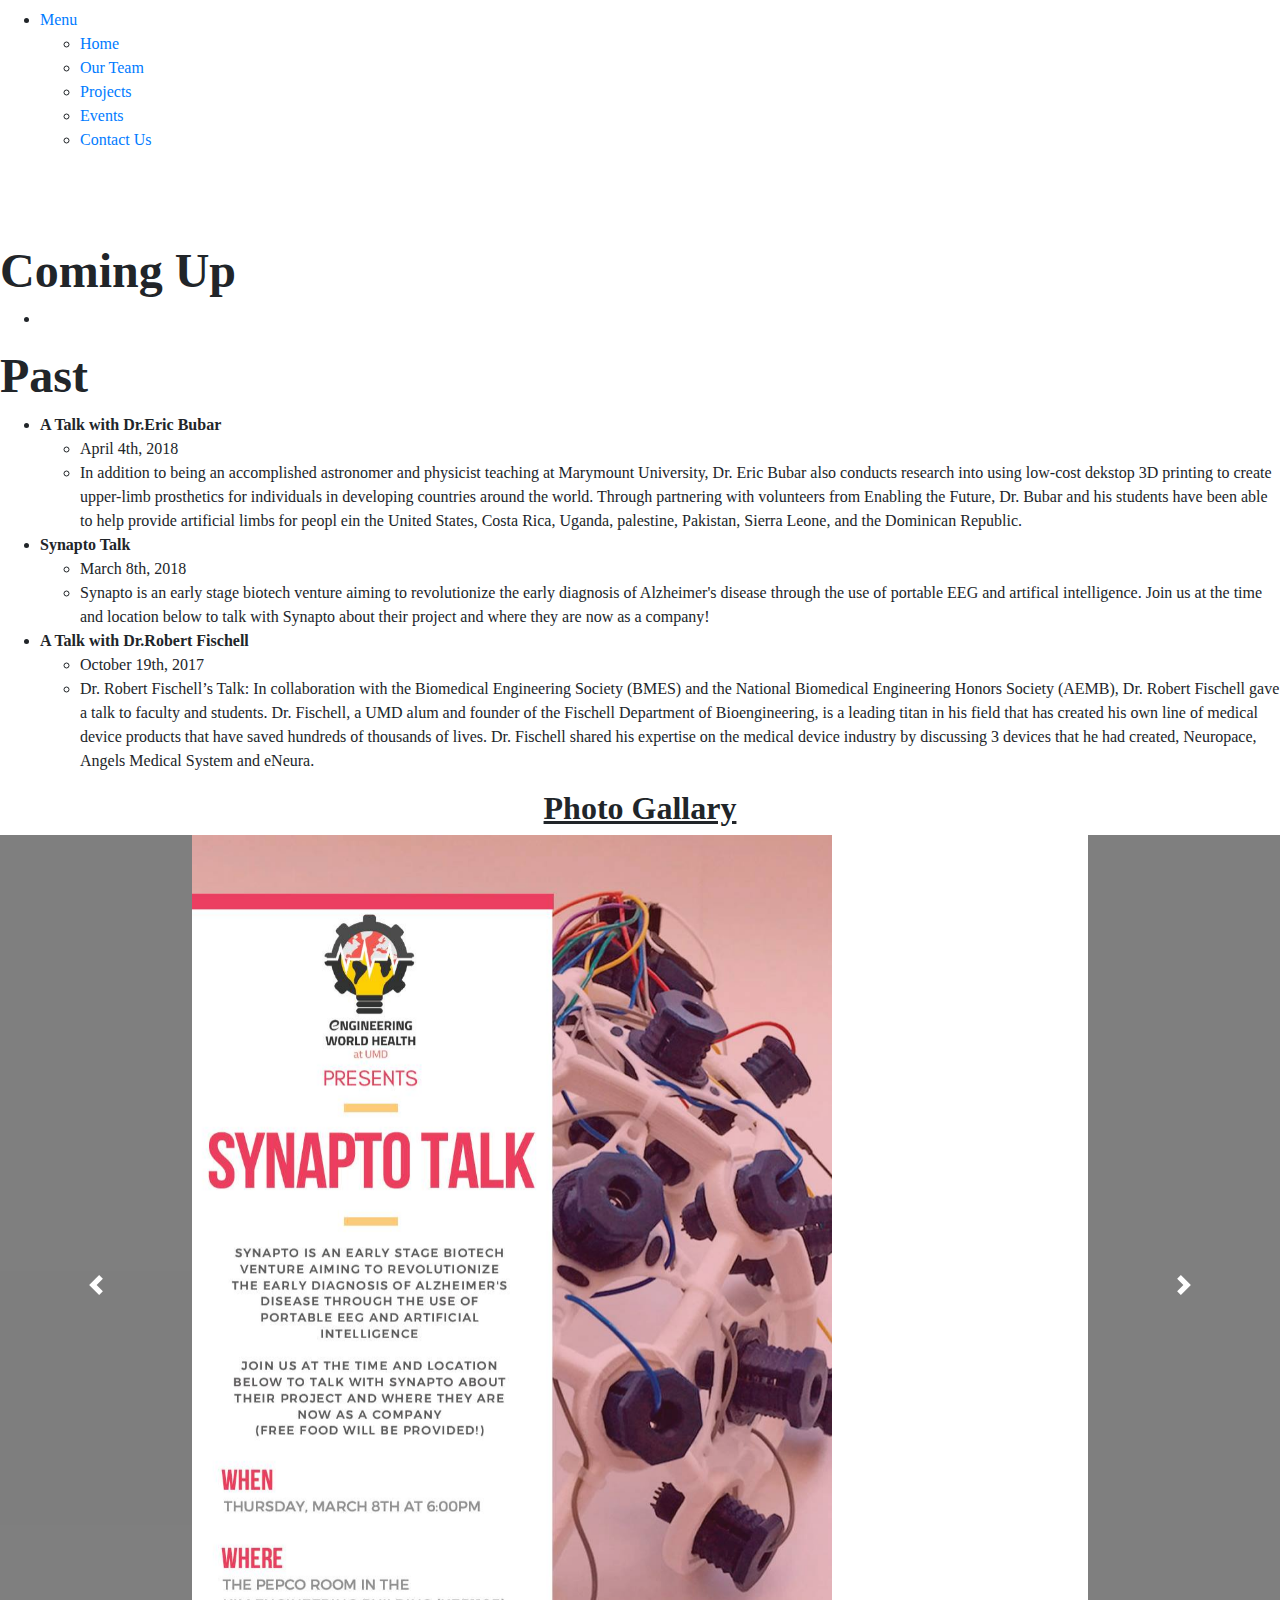
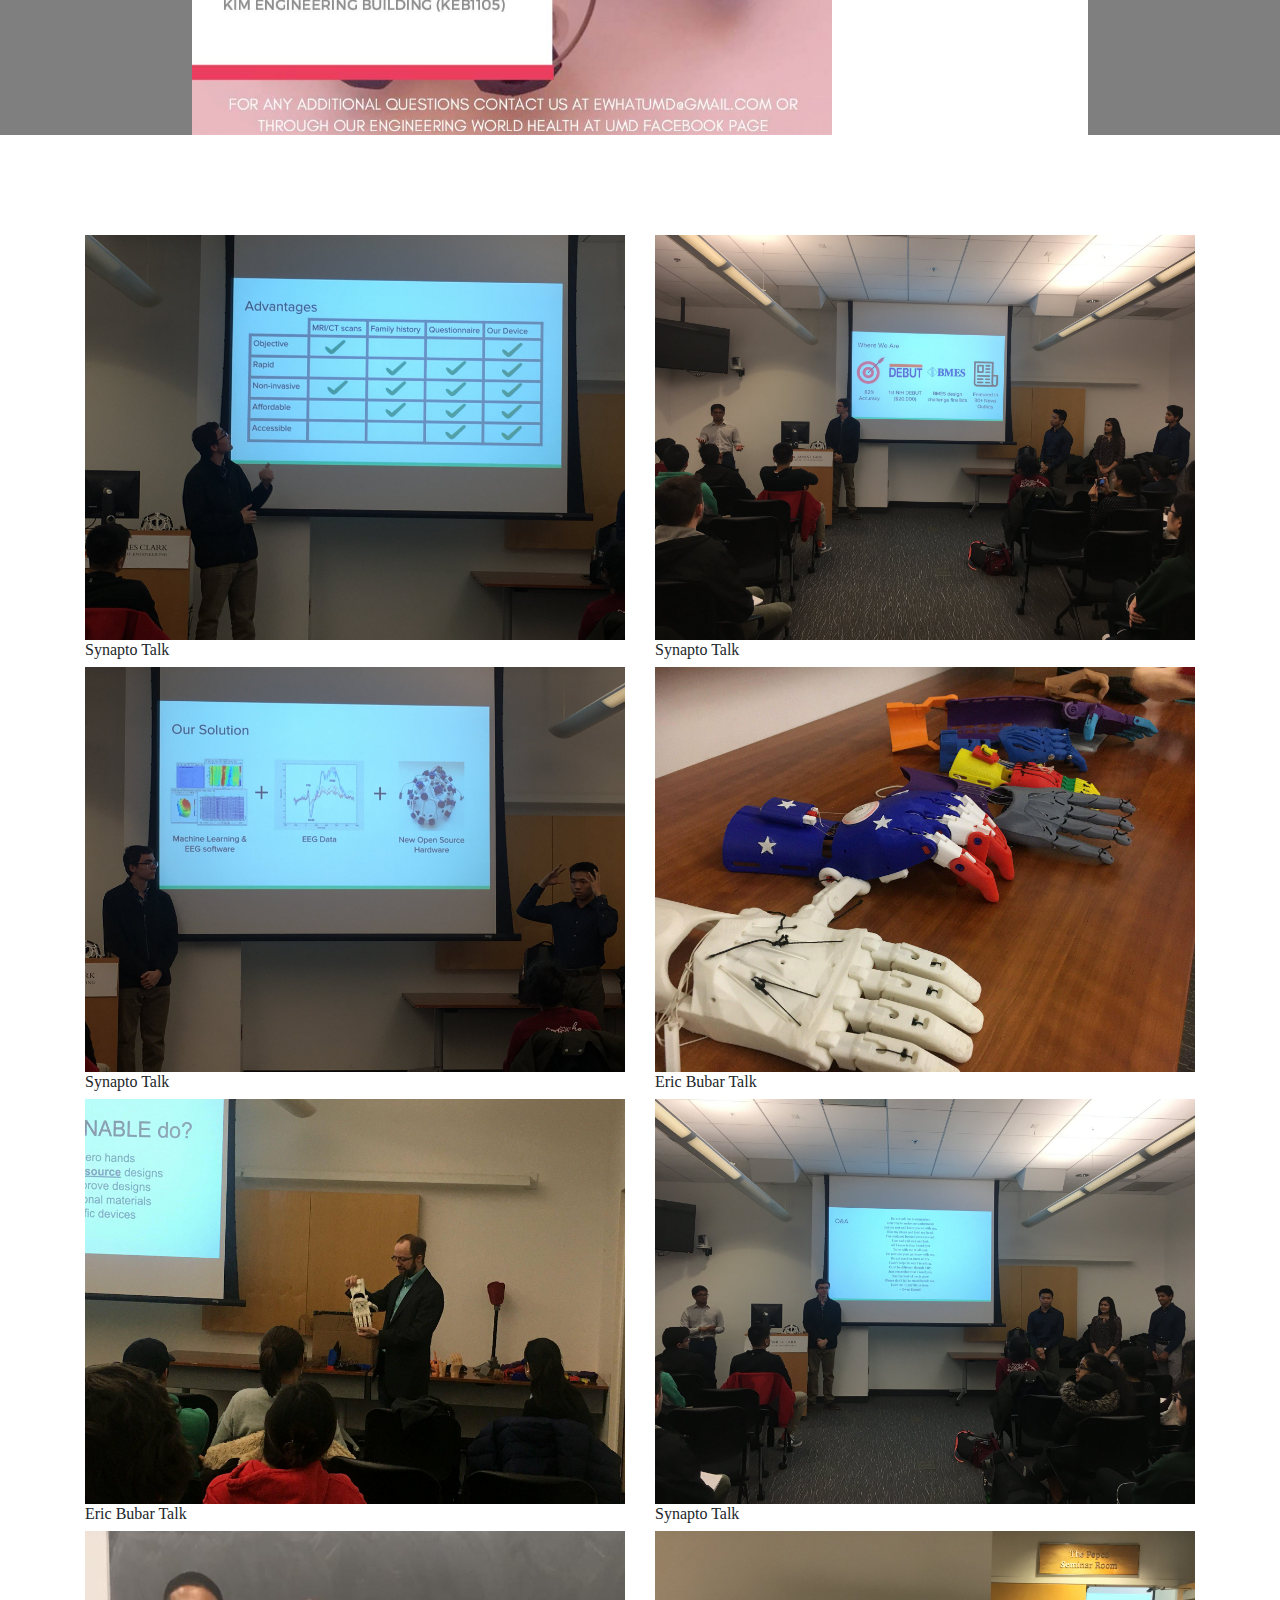
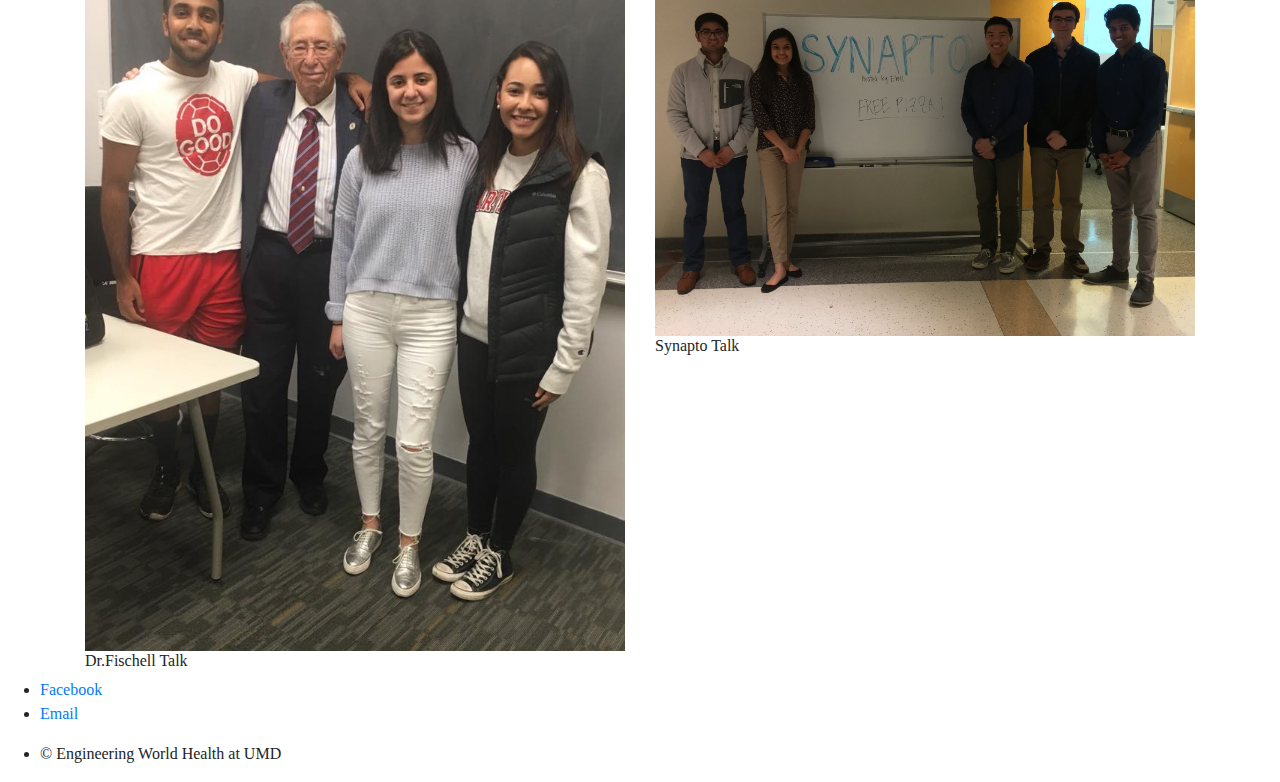
==== Events.html @ 759ffd1b "Update" ====
<!DOCTYPE HTML>
<!--
	Spectral by HTML5 UP
	html5up.net | @ajlkn
	Free for personal and commercial use under the CCA 3.0 license (html5up.net/license)
-->
<html>
	<head>
		<title>UMD: Engineering World Health</title>
		<meta charset="utf-8" />
		<meta name="viewport" content="width=device-width, initial-scale=1" />
		<!--[if lte IE 8]><script src="assets/js/ie/html5shiv.js"></script><![endif]-->
		<link rel="stylesheet" href="assets/css/main.css" />
		<!--[if lte IE 8]><link rel="stylesheet" href="assets/css/ie8.css" /><![endif]-->
		<!--[if lte IE 9]><link rel="stylesheet" href="assets/css/ie9.css" /><![endif]-->
		<link rel="stylesheet" href="https://maxcdn.bootstrapcdn.com/bootstrap/4.0.0-beta.3/css/bootstrap.min.css" integrity="sha384-Zug+QiDoJOrZ5t4lssLdxGhVrurbmBWopoEl+M6BdEfwnCJZtKxi1KgxUyJq13dy" crossorigin="anonymous">
		<link rel="stylesheet" href="https://maxcdn.bootstrapcdn.com/bootstrap/4.0.0/css/bootstrap.min.css" integrity="sha384-Gn5384xqQ1aoWXA+058RXPxPg6fy4IWvTNh0E263XmFcJlSAwiGgFAW/dAiS6JXm" crossorigin="anonymous">
		<link rel="stylesheet" href="styles.css">
		<style>
            .team-img{
                width: ;
                
            }
            
            .slider a {
                background-color: black;
            }
            .carousel-item {
                margin-left: 15%
            }
            .row1 {
                display: flex;
            }
            .row1 div {
                padding: 200px;
            }
            .box1 {
                background-image: url('Hands.jpg');
                background-size: cover;
                
            }
            .box2 {
                background-image: url('Eric%20Bubar.jpg');
                background-size: cover;
                flex: 0;
                
            }
            .box3 {
                background-image: url('Synapto%20Post.jpg');
                background-size: cover;
                flex-grow: 2;
            }
            .row2 {
                display: flex;
            }
            .row2 div {
                padding: 150px;
                padding-bottom: 300px
            }
            .box4 {
                background-image: url('Even%20more%20synapto.jpg');
                flex: 1;
                background-size: cover;
                
            }
            .box5 {
                background-image: url('group%20(2).jpg');
                background-size: cover;
                flex: 2;
                
            }
            .row3 {
                display: flex;
            }
            .row3 div {
                padding: 150px;
                padding-bottom: 200px;
            }
            .box6 {
                background-image: url('Professor%20(2).jpg');
                background-size: cover;
            }
            .box7 {
                background-image: url('Synapto%20Presentation.jpg');
                background-size: cover;
                flex: 1;
            }
            .box8 {
                background-image: url('More%20synapto.jpg');
                background-size: cover;
                flex-grow: 2;
            }
            
        </style>
	</head>
	<body>

		<!-- Page Wrapper -->
			<div id="page-wrapper">

				<!-- Header -->
						<header id="header">
						<h1><a href="index.html"></a></h1>
						<nav id="nav">
							<ul>
								<li class="special">
									<a href="#menu" class="menuToggle"><span>Menu</span></a>
									<div id="menu">
										<ul>
											<li><a href="index.html">Home</a></li>
											<li><a href="OurTeam.html">Our Team</a></li>
					 						<li><a href="Projects.html">Projects</a></li>
											<li><a href="Events.html">Events</a></li>
											<li><a href="ContactUs.html">Contact Us</a></li>
										</ul>
									</div>
								</li>
							</ul>
						</nav>
					</header>

				<!-- Main -->
					<article id="main">
						<header>
                            <h2 style="color:white"><font size="+8.0"><b>Events</b></font></h2>
							<p></p>
						</header>
						<section class="wrapper style5">
							<div class="inner">
                                <h3><b><font size="+4.0">Coming Up</font></b></h3>
								    <ul>
                                        <li>   
                                            
                                        </li>
                                    </ul>
                                
				                <h4><b><font size="+4.0">Past</font></b></h4>
								    <ul> 
                                    <li><b>A Talk with Dr.Eric Bubar</b>
                                        <ul>
                                        <li>
                                        April 4th, 2018    
                                         </li>
                                        <li>
								           In addition to being an accomplished astronomer and physicist teaching at Marymount University, Dr. Eric Bubar also conducts research into using low-cost dekstop 3D printing to create upper-limb prosthetics for individuals in developing countries around the world. Through partnering with volunteers from Enabling the Future, Dr. Bubar and his students have been able to help provide artificial limbs for peopl  ein the United States, Costa Rica, Uganda, palestine, Pakistan, Sierra Leone, and the Dominican Republic.   
								        </li>
                                        </ul>
                                   </li>
                                   <li><b>Synapto Talk</b>
                                    <ul>
                                        <li>
                                        March 8th, 2018   
                                        </li>
                                        <li>       
                                         Synapto is an early stage biotech venture aiming to revolutionize the early diagnosis of Alzheimer's disease through the use of portable EEG and artifical intelligence. 
								          
								          Join us at the time and location below to talk with Synapto about their project and where they are now as a company!
                                         </li>
                                            </ul> 
                                           </li>  
                                        
                                   <li><b>A Talk with Dr.Robert Fischell</b>
                                     <ul>
                                        <li>
                                        October 19th, 2017   
                                        </li>
                                        <li>
								         Dr. Robert Fischell’s Talk: In collaboration with the Biomedical Engineering Society (BMES) and the 
									  
									      National Biomedical Engineering Honors Society (AEMB), Dr. Robert Fischell gave a 
									      talk to faculty and students. Dr. Fischell, a UMD alum and founder of the Fischell 
									      Department of Bioengineering, is a leading titan in his field that has created his 
									      own line of medical device products that have saved hundreds of thousands of lives. 
									      Dr. Fischell shared his expertise on the medical device industry by discussing 3 
									      devices that he had created, Neuropace, Angels Medical System and eNeura. 
								        </li>
                                        </ul>
                                    </li>    
                                </ul>
							</div>
							
						</section>
						
						
				<section class="slider">
                        <h4 style="text-align:center;"><b><font size="+3"><u>Photo Gallary</u></font></b></h4>
						    <div id="carouselExampleControls" class="carousel slide" data-ride="carousel">
                              <div class="carousel-inner">
                                <div class="carousel-item active">
                                  <img class="d-block w-50" src="Synapto%20Talk%20Poster.jpg" alt="First slide">
                                </div>
                                <div class="carousel-item">
                                  <img class="d-block w-50" src="bubar%20talk.png" alt="Second slide">
                                </div>
                                <div class="carousel-item">
                                  <img class="d-block w-50" src="fishel%20talk.png" alt="Third slide">
                                </div>
                              </div>
                              <a class="carousel-control-prev" href="#carouselExampleControls" role="button" data-slide="prev">
                                <span class="carousel-control-prev-icon" aria-hidden="true"></span>
                                <span class="sr-only">Previous</span>
                              </a>
                              <a class="carousel-control-next" href="#carouselExampleControls" role="button" data-slide="next">
                                <span class="carousel-control-next-icon" aria-hidden="true"></span>
                                <span class="sr-only">Next</span>
                              </a>
                            </div>
						</section>
		
						<div clasv class="container">
						    <div class="row">
						      <div class="col-lg-6">
                            <div class="team-member">
                                <div class="team-img">
                                    <img src="Powerpoint%20synapto.jpg" width="100%" alt="team member" class="img-responsive">
                                </div>
                                <div class="team-hover">
                                    <div class="desk">
                                        <h6>Synapto Talk</h6>
                                    </div>

                                </div>
                            </div>
                            
                                <div class="team-member">
                                <div class="team-img">
                                    <img src="More%20synapto.jpg" width="100%" alt="team member" class="img-responsive">
                                </div>
                                <div class="team-hover">
                                    <div class="desk">
                                        <h6>Synapto Talk</h6>
                                    </div>

                                </div>
                            </div>
                        </div> 
                        
                         <div class="col-lg-6">
                            <div class="team-member">
                                <div class="team-img">
                                    <img src="Even%20more%20synapto.jpg" width="100%" alt="team member" class="img-responsive">
                                </div>
                                <div class="team-hover">
                                    <div class="desk">
                                        <h6>Synapto Talk</h6>
                                    </div>

                                </div>
                            </div>
                            
                                <div class="team-member">
                                <div class="team-img">
                                    <img src="Hands.jpg" width="100%" alt="team member" class="img-responsive">
                                </div>
                                <div class="team-hover">
                                    <div class="desk">
                                        <h6>Eric Bubar Talk</h6>
                                    </div>
                                </div>
                            </div>
                        </div> 
                         <div class="col-lg-6">
                            <div class="team-member">
                                <div class="team-img">
                                    <img src="Eric%20Bubar.jpg" width="100%" alt="team member" class="img-responsive">
                                </div>
                                <div class="team-hover">
                                    <div class="desk">
                                        <h6>Eric Bubar Talk</h6>
                                    </div>

                                </div>
                            </div>
                            
                                <div class="team-member">
                                <div class="team-img">
                                    <img src="Professor%20Fischell%20Group%20Pic.jpg" width="100%" alt="team member" class="img-responsive">
                                </div>
                                <div class="team-hover">
                                    <div class="desk">
                                        <h6>Dr.Fischell Talk </h6>
                                    </div>

                                </div>
                            </div>
                        </div> 
                         <div class="col-lg-6">
                            <div class="team-member">
                                <div class="team-img">
                                    <img src="Synapto%20Presentation.jpg" width="100%" alt="team member" class="img-responsive">
                                </div>
                                <div class="team-hover">
                                    <div class="desk">
                                        <h6>Synapto Talk</h6>
                                    </div>
                                </div>
                            </div>
                            
                                <div class="team-member">
                                <div class="team-img">
                                    <img src="Synapto%20Post.jpg" width="100%" alt="team member" class="img-responsive">
                                </div>
                                <div class="team-hover">
                                    <div class="desk">
                                        <h6>Synapto Talk</h6>
                                    </div>

                                </div>
                            </div>
                        </div>                                                                               
				    </div> 		      
						</div>
						
						
					</article>
                    
                    
                <!-- jQuery first, then Popper.js, then Bootstrap JS -->
    <script src="https://code.jquery.com/jquery-3.2.1.slim.min.js" integrity="sha384-KJ3o2DKtIkvYIK3UENzmM7KCkRr/rE9/Qpg6aAZGJwFDMVNA/GpGFF93hXpG5KkN" crossorigin="anonymous"></script>
    <script src="https://cdnjs.cloudflare.com/ajax/libs/popper.js/1.12.9/umd/popper.min.js" integrity="sha384-ApNbgh9B+Y1QKtv3Rn7W3mgPxhU9K/ScQsAP7hUibX39j7fakFPskvXusvfa0b4Q" crossorigin="anonymous"></script>
    <script src="https://maxcdn.bootstrapcdn.com/bootstrap/4.0.0-beta.3/js/bootstrap.min.js" integrity="sha384-a5N7Y/aK3qNeh15eJKGWxsqtnX/wWdSZSKp+81YjTmS15nvnvxKHuzaWwXHDli+4" crossorigin="anonymous"></script>    
				<!-- Footer -->
					<footer id="footer">
						<ul class="icons">
						
							<li><a href="https://www.facebook.com/ewhumd/?ref=br_rs" class="icon fa-facebook"><span class="label">Facebook</span></a></li>
							<li><a href="mailto:ewhatumd@gmail.com" class="icon fa-envelope-o"><span class="label">Email</span></a></li>
						</ul>
						<ul class="copyright">
							<li>&copy; Engineering World Health at UMD</li>
						</ul>
					</footer>
			</div>

		<!-- Scripts -->
			<script src="assets/js/jquery.min.js"></script>
			<script src="assets/js/jquery.scrollex.min.js"></script>
			<script src="assets/js/jquery.scrolly.min.js"></script>
			<script src="assets/js/skel.min.js"></script>
			<script src="assets/js/util.js"></script>
			<!--[if lte IE 8]><script src="assets/js/ie/respond.min.js"></script><![endif]-->
			<script src="assets/js/main.js"></script>
			<script src="https://code.jquery.com/jquery-3.2.1.slim.min.js" integrity="sha384-KJ3o2DKtIkvYIK3UENzmM7KCkRr/rE9/Qpg6aAZGJwFDMVNA/GpGFF93hXpG5KkN" crossorigin="anonymous"></script>
    <script src="https://cdnjs.cloudflare.com/ajax/libs/popper.js/1.12.9/umd/popper.min.js" integrity="sha384-ApNbgh9B+Y1QKtv3Rn7W3mgPxhU9K/ScQsAP7hUibX39j7fakFPskvXusvfa0b4Q" crossorigin="anonymous"></script>
    <script src="https://maxcdn.bootstrapcdn.com/bootstrap/4.0.0/js/bootstrap.min.js" integrity="sha384-JZR6Spejh4U02d8jOt6vLEHfe/JQGiRRSQQxSfFWpi1MquVdAyjUar5+76PVCmYl" crossorigin="anonymous"></script>

	</body>
</html>
---- styles.css ----
body {
    margin: 0;
    padding: 0;
    font-family: "Times New Roman", Times, serif;
}


.container {
    width: 1280px;
    margin: 100px auto 0;
    display: flex;
    flex-direction: row;
    flex-wrap: wrap;
}
.container .box {
    position: relative;
    width: 350px;
    height: 400px;
    background:;
    margin: 10px;
    box-sizing: border-box;
    display: inline-block;
    overflow: hidden;
}
.container .box .imgBox {
    position: relative;
    overflow: hidden;
}
.container .box .imgBox img {
    width: 100%;
    transition: 2s;
    transform: scale(.8);
}
.container .box:hover .imgBox img {
    transform: scale(.8);
}
.container .box .details {
    position: absolute;
    top: 0;
    left: 0;
    bottom: 0;
    right: 0;
    background: #fff;
    transition: 1s;
    opacity: 1;
    filter: blur(0px);
    transform: scale(1.5s);
}

.container .box .details .content {
    position: absolute;
    top: 50%;
    transform: translateY(-50%);
    text-align: center;
    padding: 15px;
}
.container .box .details .content h2 {
    margin: 0;
    padding: 0;
    font-size: 20px;
}
.container .box .details .content p {
    margin: 10px 0 0;
    padding: 0;
    font-size: 14px;
}
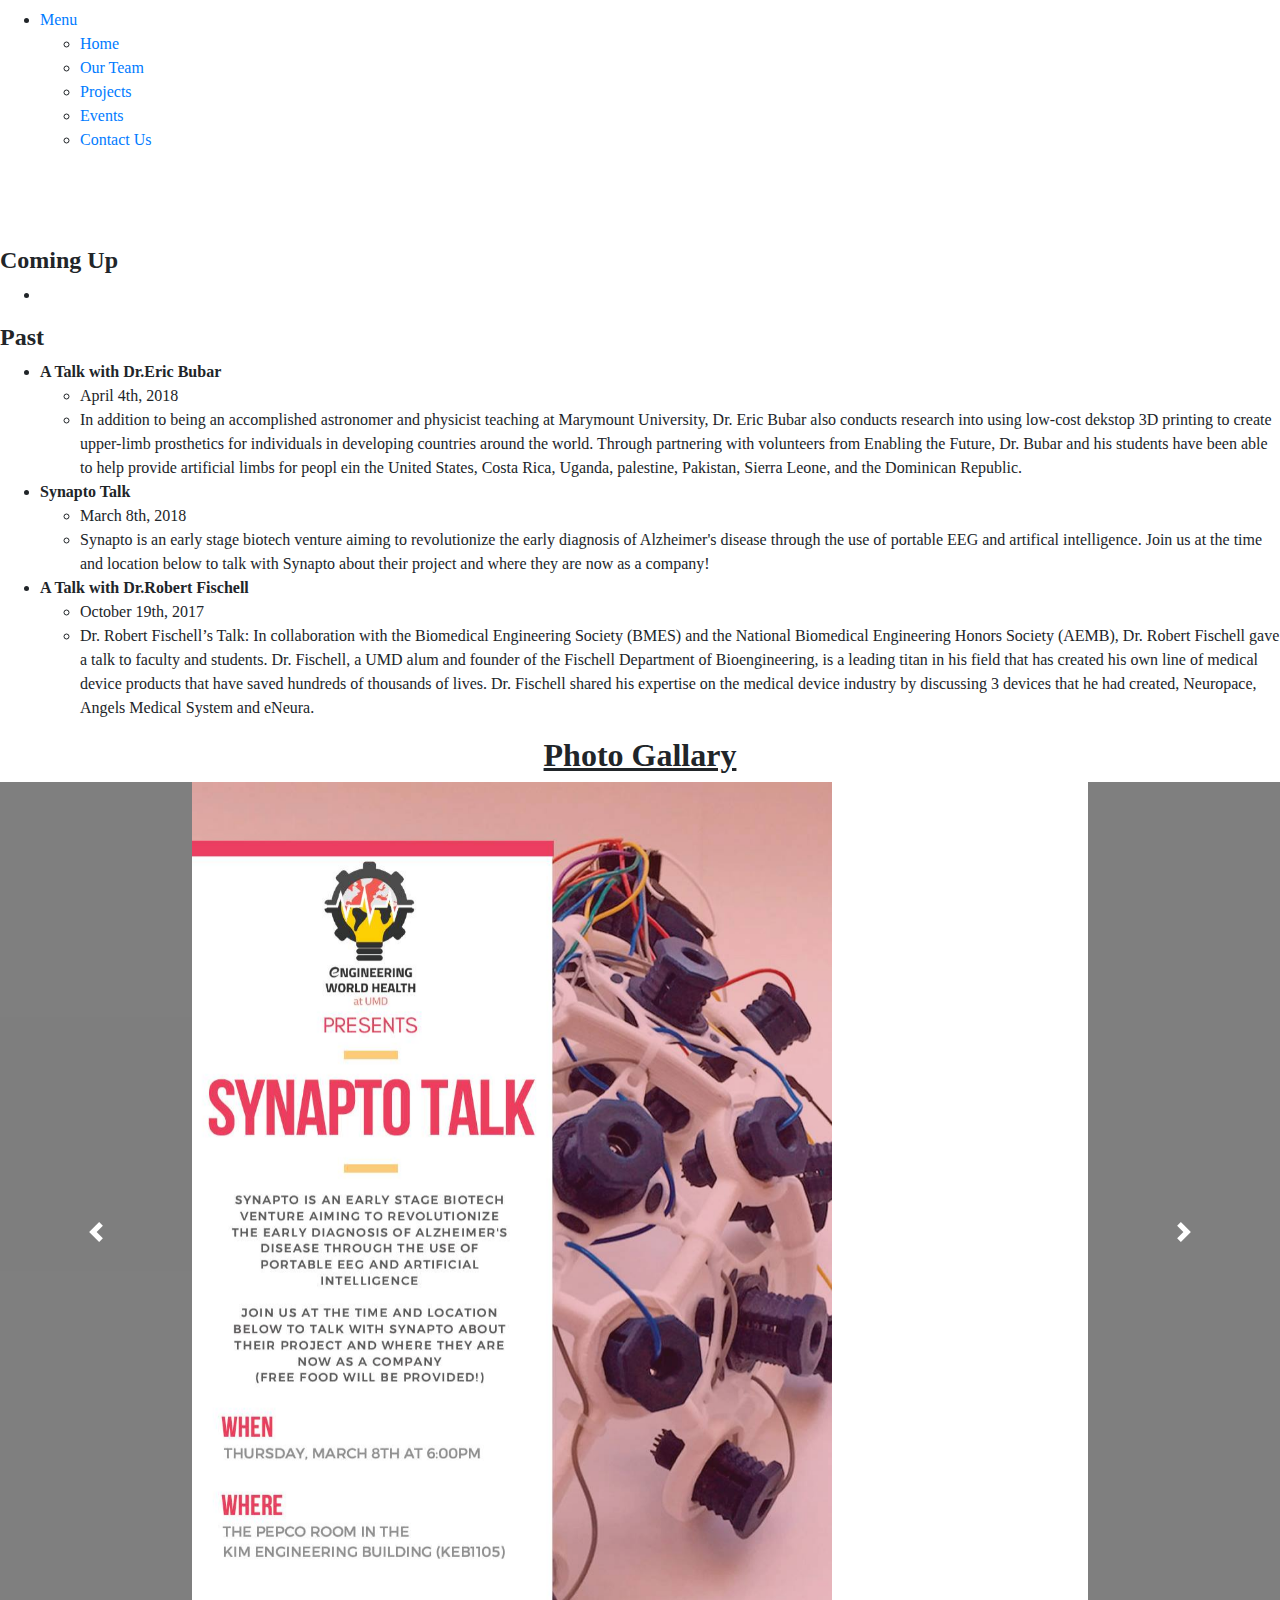
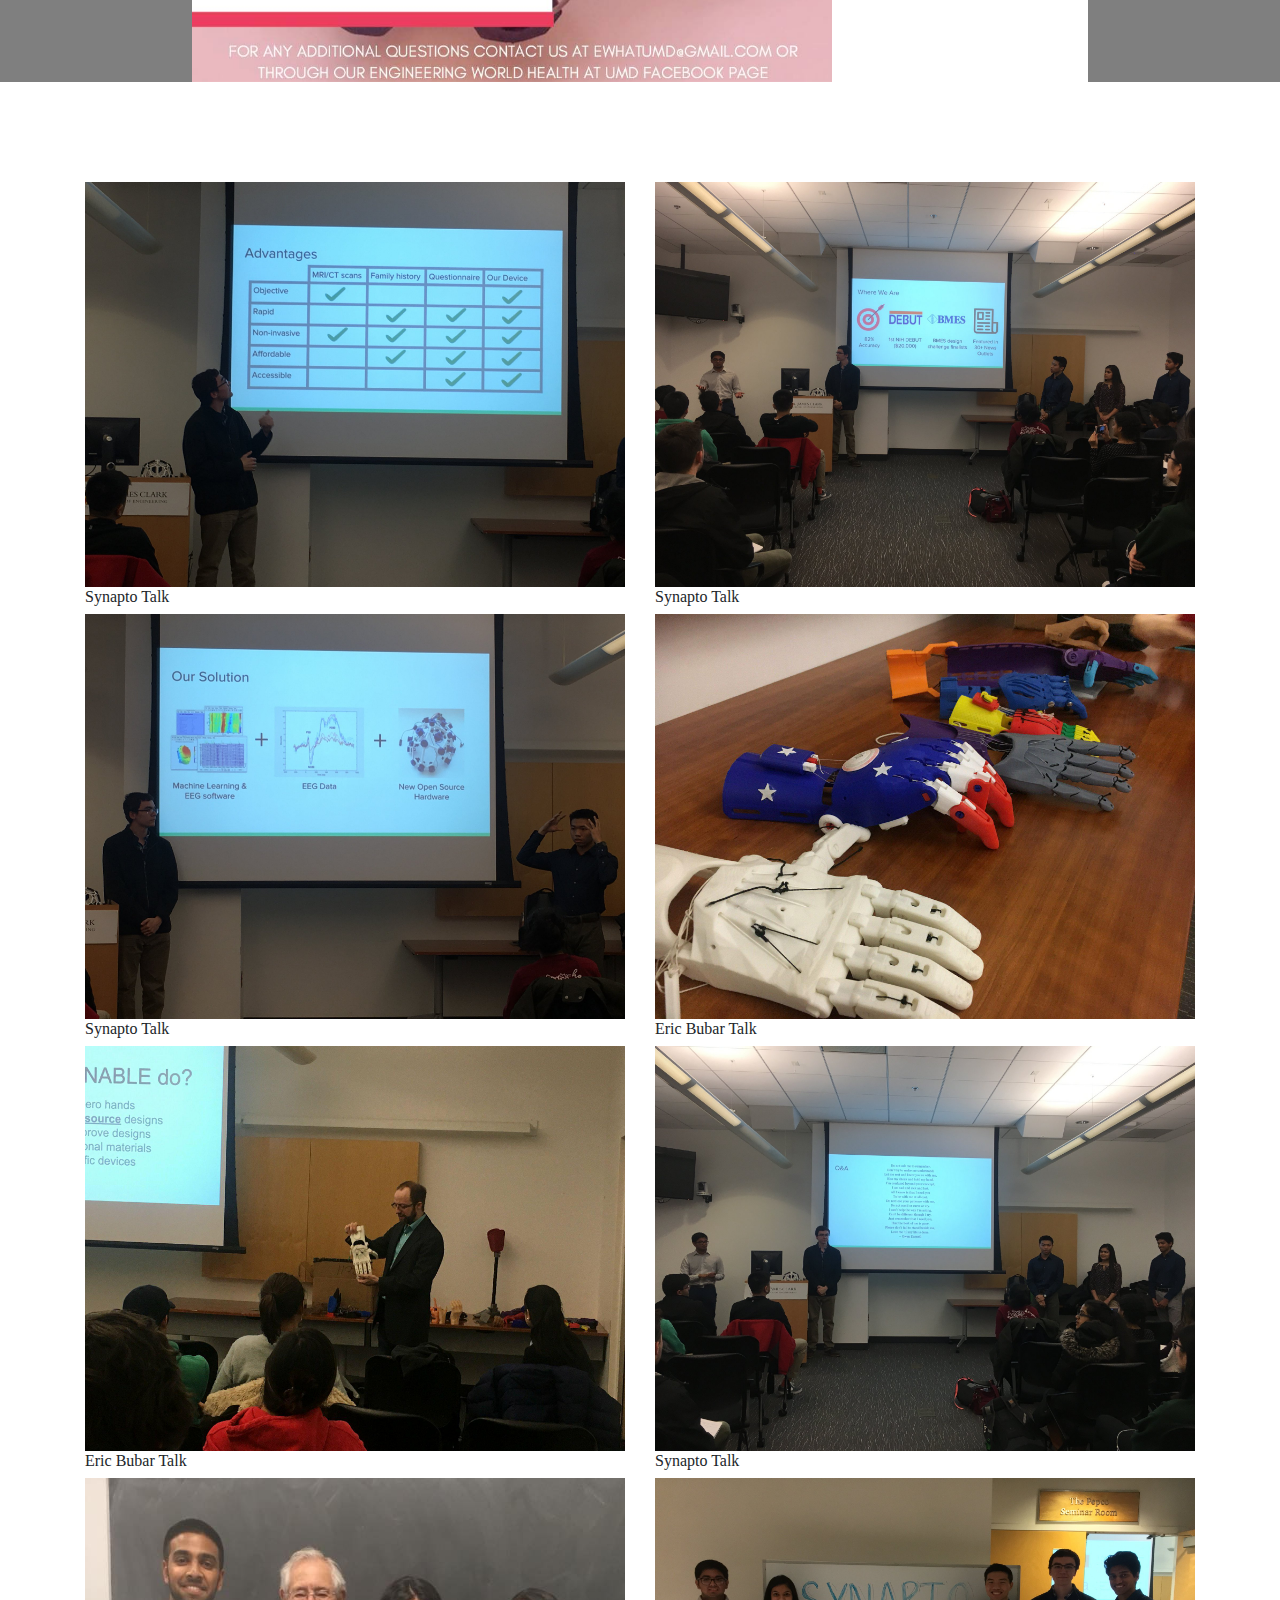
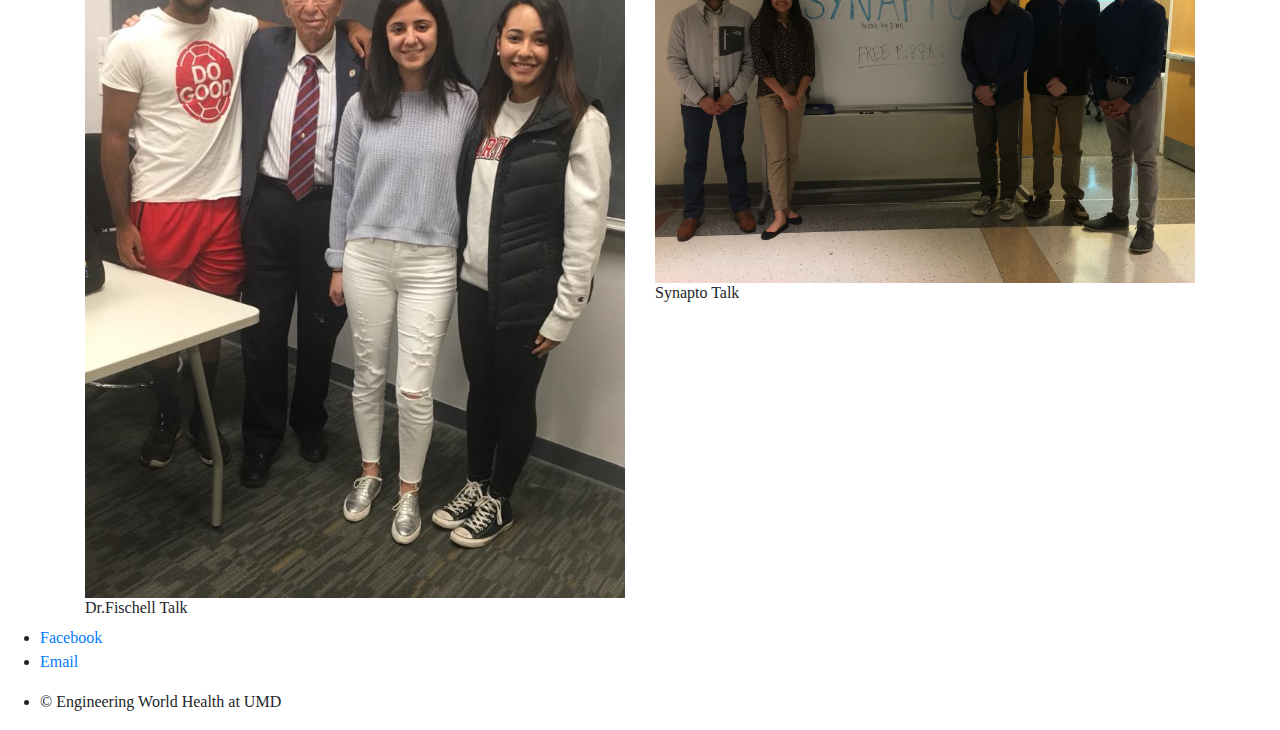
==== commit 96b9e022: "update2" ====
--- a/Events.html
+++ b/Events.html
@@ -127,14 +127,14 @@
 						</header>
 						<section class="wrapper style5">
 							<div class="inner">
-                                <h3><b><font size="+4.0">Coming Up</font></b></h3>
+                                <h3><b><font size="+2.5">Coming Up</font></b></h3>
 								    <ul>
                                         <li>   
                                             
                                         </li>
                                     </ul>
                                 
-				                <h4><b><font size="+4.0">Past</font></b></h4>
+				                <h4><b><font size="+2.5">Past</font></b></h4>
 								    <ul> 
                                     <li><b>A Talk with Dr.Eric Bubar</b>
                                         <ul>
@@ -189,7 +189,7 @@
                                 <div class="carousel-item active">
                                   <img class="d-block w-50" src="Synapto%20Talk%20Poster.jpg" alt="First slide">
                                 </div>
-                                <div class="carousel-item">
+                                 <div class="carousel-item">
                                   <img class="d-block w-50" src="bubar%20talk.png" alt="Second slide">
                                 </div>
                                 <div class="carousel-item">
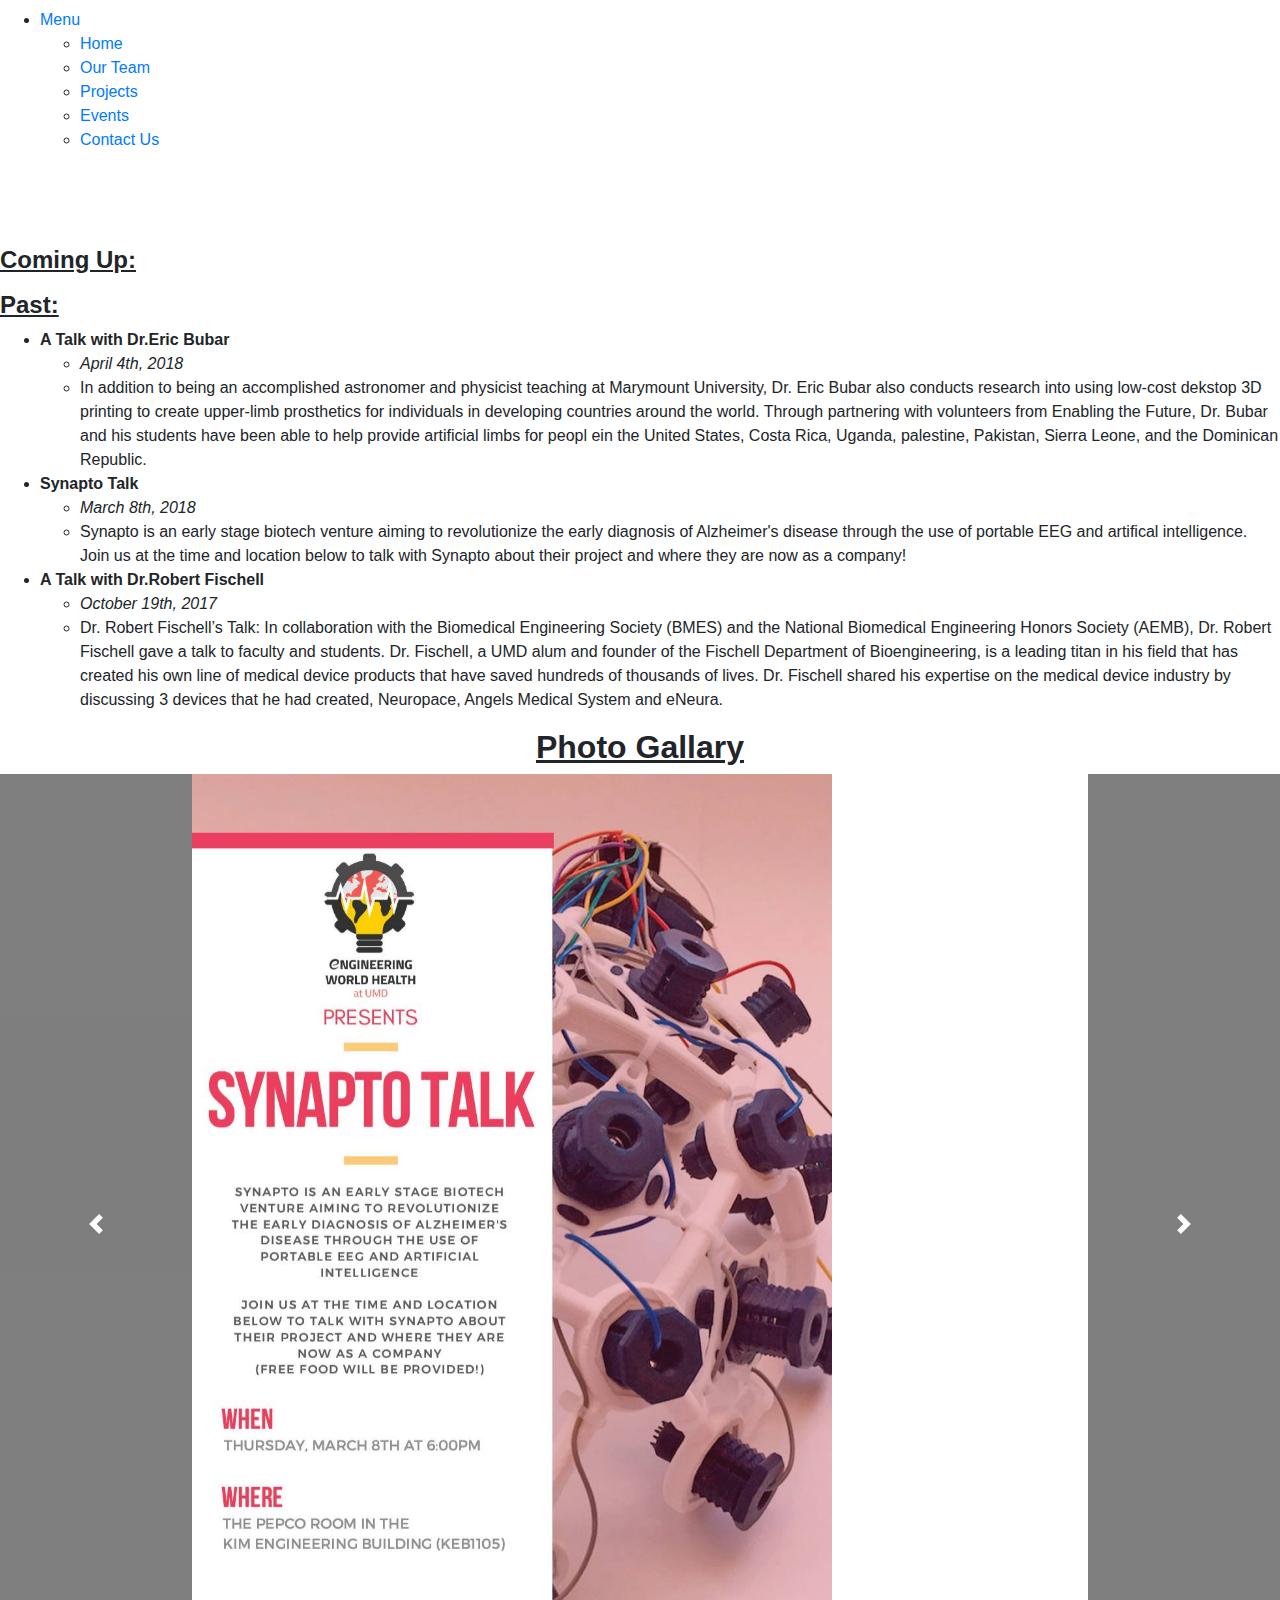
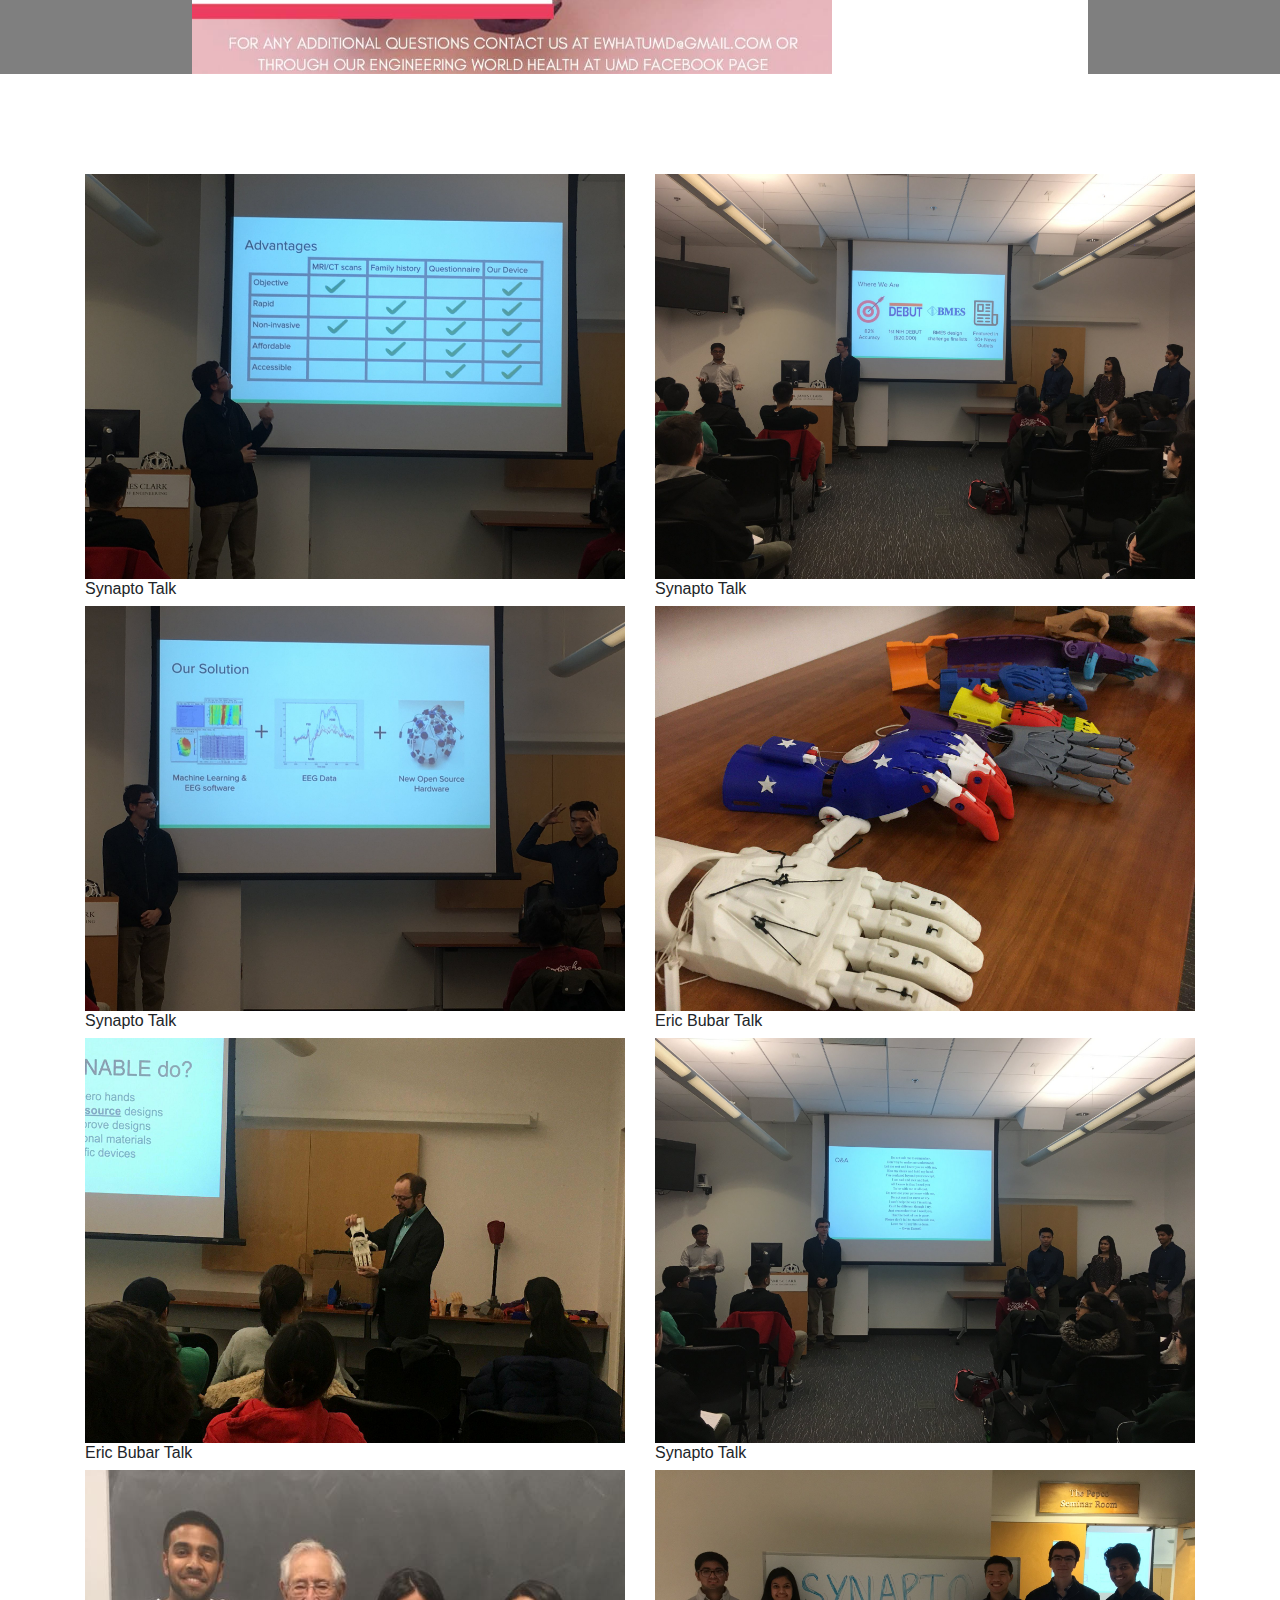
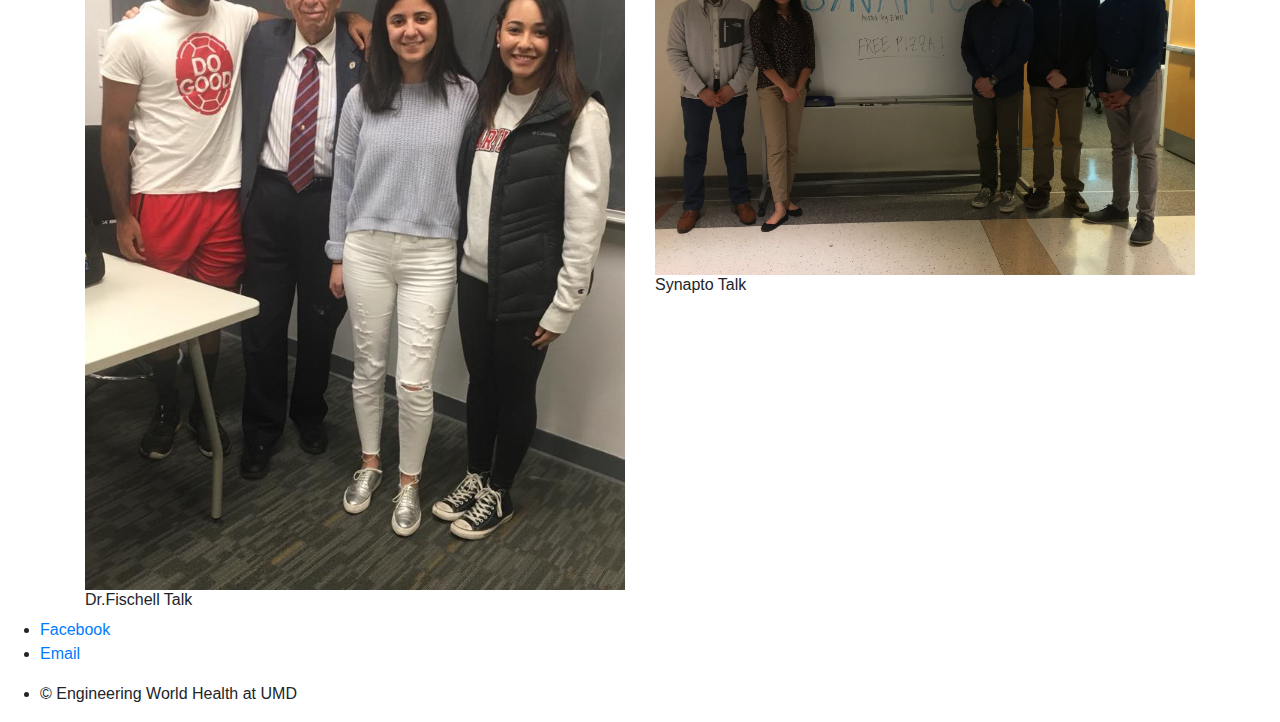
==== commit 5e737473: "update" ====
--- a/Events.html
+++ b/Events.html
@@ -127,19 +127,17 @@
 						</header>
 						<section class="wrapper style5">
 							<div class="inner">
-                                <h3><b><font size="+2.5">Coming Up</font></b></h3>
-								    <ul>
-                                        <li>   
-                                            
-                                        </li>
-                                    </ul>
+                                <h3><b><font size="+2.5"><u>Coming Up:</u></font></b></h3>
+                                <ul>
+                                    
+                                </ul>
                                 
-				                <h4><b><font size="+2.5">Past</font></b></h4>
+				                <h4><b><font size="+2.5"><u>Past:</u></font></b></h4>
 								    <ul> 
                                     <li><b>A Talk with Dr.Eric Bubar</b>
                                         <ul>
                                         <li>
-                                        April 4th, 2018    
+                                        <i>April 4th, 2018  </i>  
                                          </li>
                                         <li>
 								           In addition to being an accomplished astronomer and physicist teaching at Marymount University, Dr. Eric Bubar also conducts research into using low-cost dekstop 3D printing to create upper-limb prosthetics for individuals in developing countries around the world. Through partnering with volunteers from Enabling the Future, Dr. Bubar and his students have been able to help provide artificial limbs for peopl  ein the United States, Costa Rica, Uganda, palestine, Pakistan, Sierra Leone, and the Dominican Republic.   
@@ -149,7 +147,7 @@
                                    <li><b>Synapto Talk</b>
                                     <ul>
                                         <li>
-                                        March 8th, 2018   
+                                        <i>March 8th, 2018  </i> 
                                         </li>
                                         <li>       
                                          Synapto is an early stage biotech venture aiming to revolutionize the early diagnosis of Alzheimer's disease through the use of portable EEG and artifical intelligence. 
@@ -162,7 +160,7 @@
                                    <li><b>A Talk with Dr.Robert Fischell</b>
                                      <ul>
                                         <li>
-                                        October 19th, 2017   
+                                         <i>October 19th, 2017   </i>
                                         </li>
                                         <li>
 								         Dr. Robert Fischell’s Talk: In collaboration with the Biomedical Engineering Society (BMES) and the 
--- a/styles.css
+++ b/styles.css
@@ -1,7 +1,7 @@
 body {
     margin: 0;
     padding: 0;
-    font-family: "Times New Roman", Times, serif;
+    font-family: sans-serif;
 }
 
 
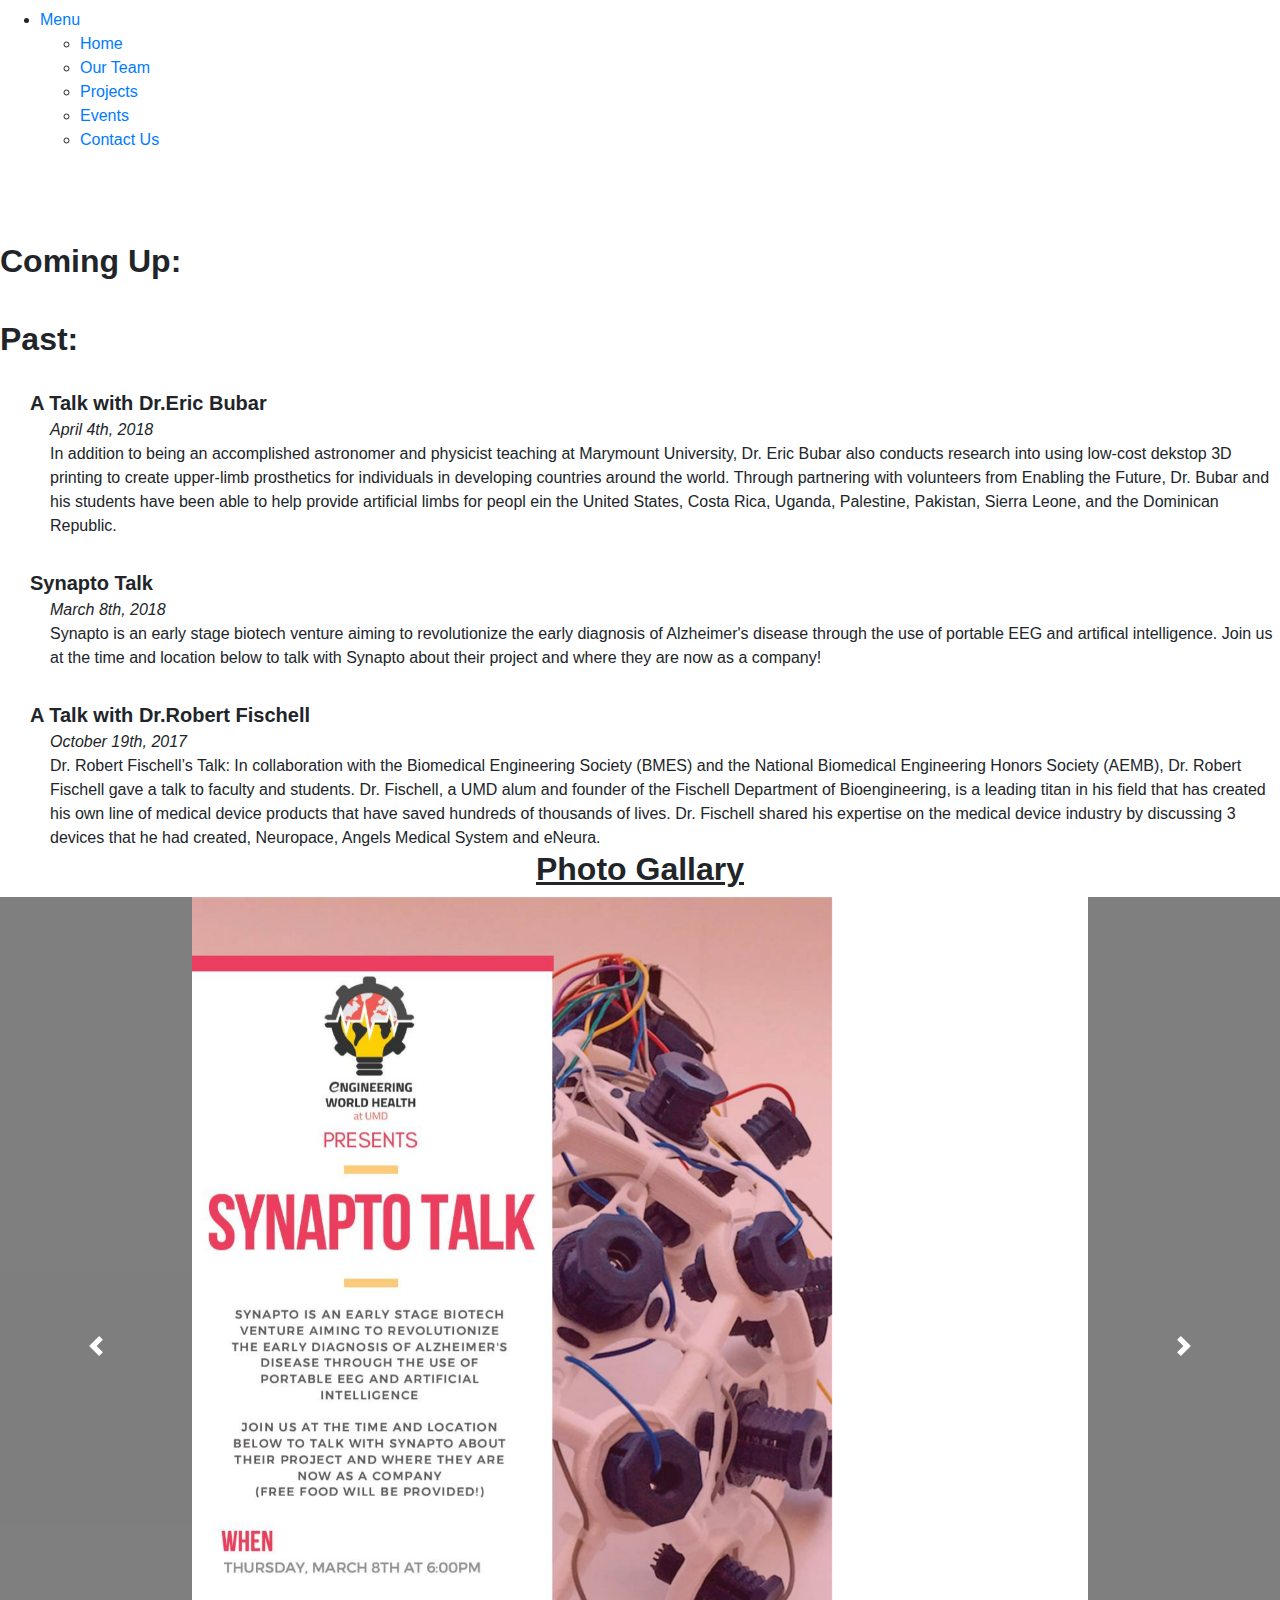
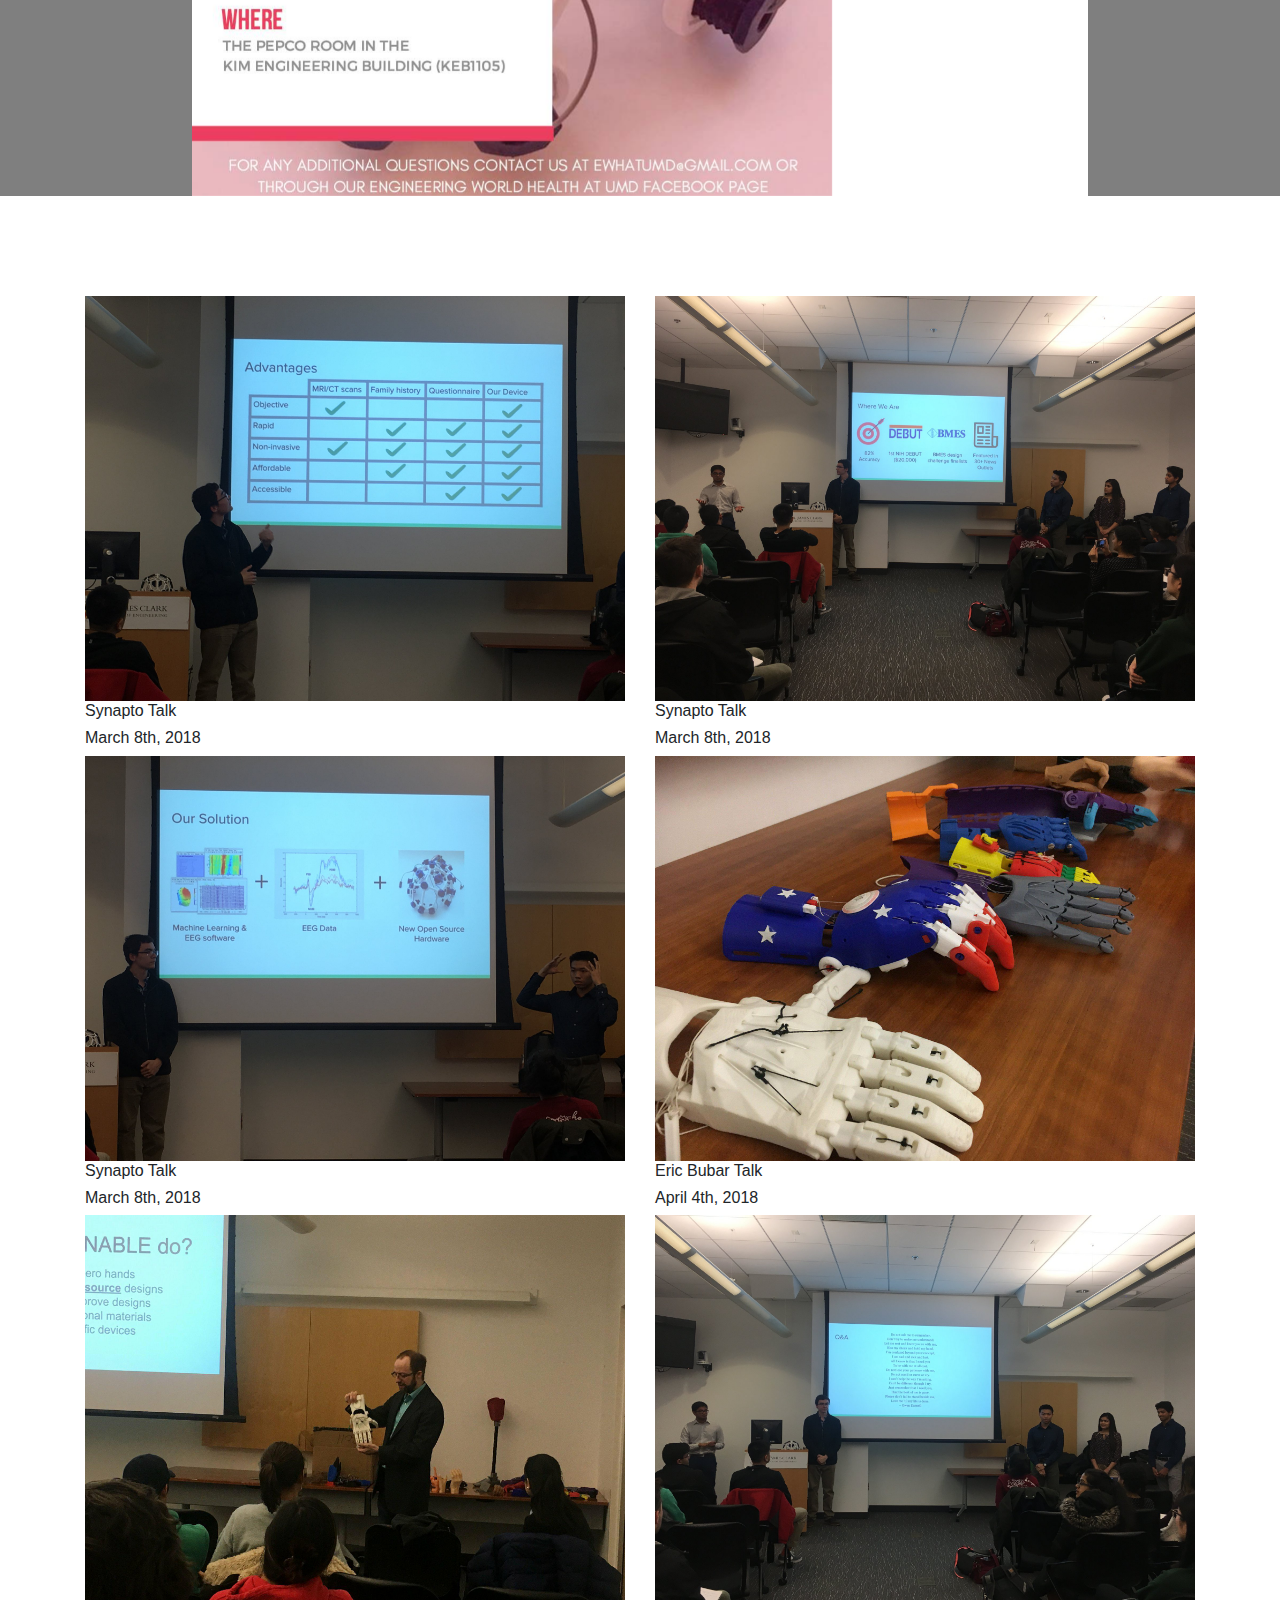
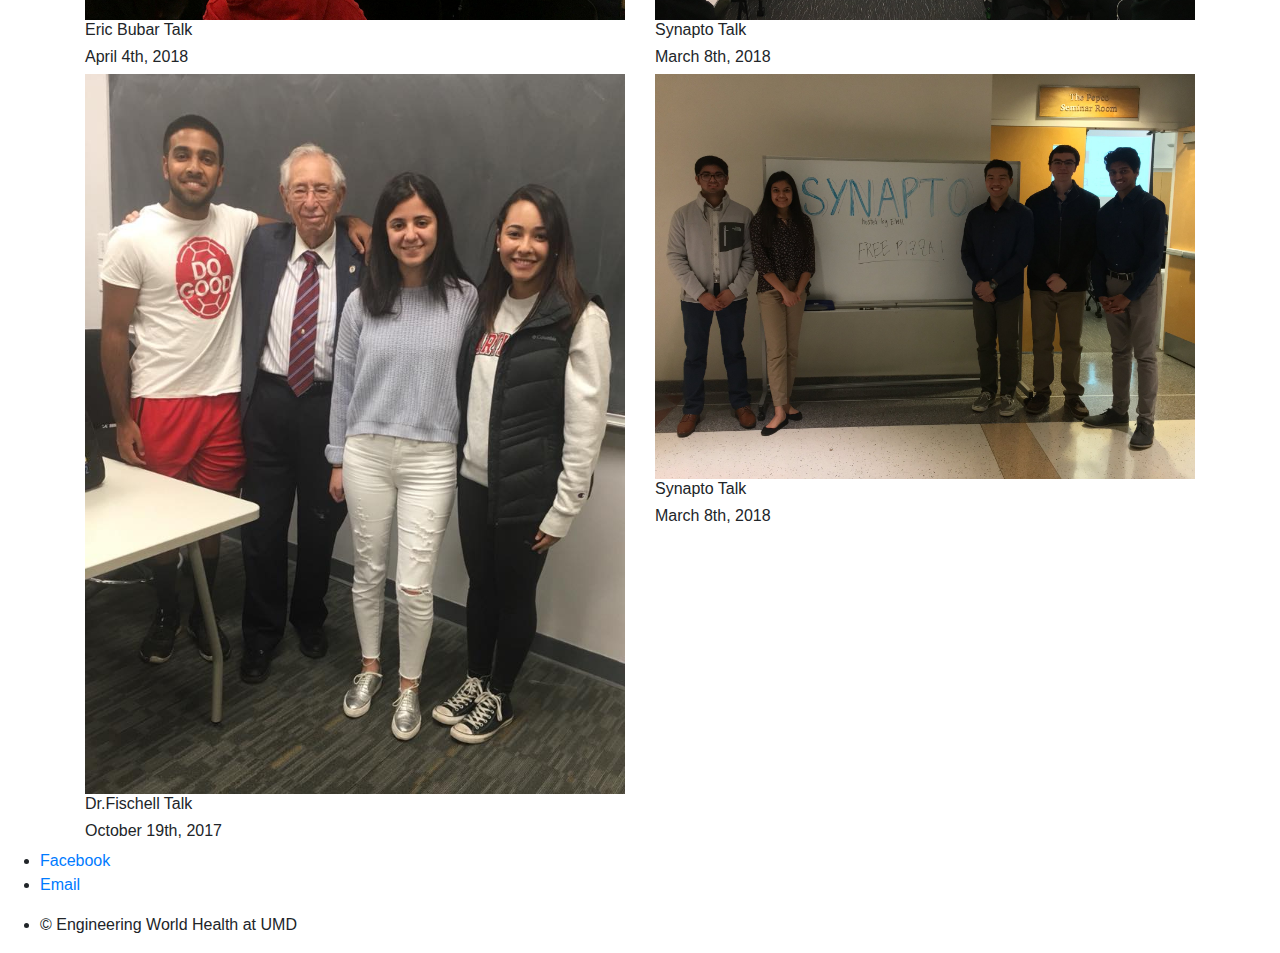
==== commit 475a408c: "Add files via upload" ====
--- a/Events.html
+++ b/Events.html
@@ -90,6 +90,16 @@
                 background-size: cover;
                 flex-grow: 2;
             }
+
+            .event_name {
+                margin-left: 30px;
+                margin-top: 30px;
+                font-size: 20px;
+            }
+
+            .event_description {
+                margin-left: 50px;
+            }
             
         </style>
 	</head>
@@ -127,42 +137,37 @@
 						</header>
 						<section class="wrapper style5">
 							<div class="inner">
-                                <h3><b><font size="+2.5"><u>Coming Up:</u></font></b></h3>
+                                <h3><b><font size="+3.0">Coming Up:</font></b></h3>
                                 <ul>
                                     
                                 </ul>
                                 
-				                <h4><b><font size="+2.5"><u>Past:</u></font></b></h4>
-								    <ul> 
-                                    <li><b>A Talk with Dr.Eric Bubar</b>
-                                        <ul>
-                                        <li>
-                                        <i>April 4th, 2018  </i>  
-                                         </li>
-                                        <li>
-								           In addition to being an accomplished astronomer and physicist teaching at Marymount University, Dr. Eric Bubar also conducts research into using low-cost dekstop 3D printing to create upper-limb prosthetics for individuals in developing countries around the world. Through partnering with volunteers from Enabling the Future, Dr. Bubar and his students have been able to help provide artificial limbs for peopl  ein the United States, Costa Rica, Uganda, palestine, Pakistan, Sierra Leone, and the Dominican Republic.   
-								        </li>
-                                        </ul>
-                                   </li>
-                                   <li><b>Synapto Talk</b>
-                                    <ul>
-                                        <li>
-                                        <i>March 8th, 2018  </i> 
-                                        </li>
-                                        <li>       
-                                         Synapto is an early stage biotech venture aiming to revolutionize the early diagnosis of Alzheimer's disease through the use of portable EEG and artifical intelligence. 
+				                <br><h4><b><font size="+3.0">Past:</font></b></h4>
+                                    <div class = "event_name"><b>A Talk with Dr.Eric Bubar</b></div>
+                                        
+                                        <div class = "event_description">
+                                        <i>April 4th, 2018  </i> <br> 
+                                         
+                                        
+								           In addition to being an accomplished astronomer and physicist teaching at Marymount University, Dr. Eric Bubar also conducts research into using low-cost dekstop 3D printing to create upper-limb prosthetics for individuals in developing countries around the world. Through partnering with volunteers from Enabling the Future, Dr. Bubar and his students have been able to help provide artificial limbs for peopl  ein the United States, Costa Rica, Uganda, Palestine, Pakistan, Sierra Leone, and the Dominican Republic.   
+								        
+                                       
+                                        </div>
+                                   <div class = "event_name"><b>Synapto Talk</b></div>
+
+                                        <div class = "event_description">
+                                        <i>March 8th, 2018  </i> <br>
+                                        
+                                              
+                                            Synapto is an early stage biotech venture aiming to revolutionize the early diagnosis of Alzheimer's disease through the use of portable EEG and artifical intelligence. 
 								          
-								          Join us at the time and location below to talk with Synapto about their project and where they are now as a company!
-                                         </li>
-                                            </ul> 
-                                           </li>  
+								            Join us at the time and location below to talk with Synapto about their project and where they are now as a company!
+                                         
+                                        </div>  
                                         
-                                   <li><b>A Talk with Dr.Robert Fischell</b>
-                                     <ul>
-                                        <li>
-                                         <i>October 19th, 2017   </i>
-                                        </li>
-                                        <li>
+                                   <div class = "event_name"><b>A Talk with Dr.Robert Fischell</b></div>
+                                        <div class = "event_description">
+                                         <i>October 19th, 2017   </i> <br>
 								         Dr. Robert Fischell’s Talk: In collaboration with the Biomedical Engineering Society (BMES) and the 
 									  
 									      National Biomedical Engineering Honors Society (AEMB), Dr. Robert Fischell gave a 
@@ -171,10 +176,7 @@
 									      own line of medical device products that have saved hundreds of thousands of lives. 
 									      Dr. Fischell shared his expertise on the medical device industry by discussing 3 
 									      devices that he had created, Neuropace, Angels Medical System and eNeura. 
-								        </li>
-                                        </ul>
-                                    </li>    
-                                </ul>
+								        </div>   
 							</div>
 							
 						</section>
@@ -215,6 +217,7 @@
                                 <div class="team-hover">
                                     <div class="desk">
                                         <h6>Synapto Talk</h6>
+                                         <h6>March 8th, 2018</h6>
                                     </div>
 
                                 </div>
@@ -227,6 +230,7 @@
                                 <div class="team-hover">
                                     <div class="desk">
                                         <h6>Synapto Talk</h6>
+                                        <h6>March 8th, 2018</h6>
                                     </div>
 
                                 </div>
@@ -241,6 +245,7 @@
                                 <div class="team-hover">
                                     <div class="desk">
                                         <h6>Synapto Talk</h6>
+                                        <h6>March 8th, 2018</h6>
                                     </div>
 
                                 </div>
@@ -253,6 +258,7 @@
                                 <div class="team-hover">
                                     <div class="desk">
                                         <h6>Eric Bubar Talk</h6>
+                                        <h6>April 4th, 2018</h6>
                                     </div>
                                 </div>
                             </div>
@@ -265,6 +271,7 @@
                                 <div class="team-hover">
                                     <div class="desk">
                                         <h6>Eric Bubar Talk</h6>
+                                         <h6>April 4th, 2018</h6>
                                     </div>
 
                                 </div>
@@ -277,6 +284,7 @@
                                 <div class="team-hover">
                                     <div class="desk">
                                         <h6>Dr.Fischell Talk </h6>
+                                        <h6>October 19th, 2017</h6>
                                     </div>
 
                                 </div>
@@ -290,6 +298,7 @@
                                 <div class="team-hover">
                                     <div class="desk">
                                         <h6>Synapto Talk</h6>
+                                        <h6>March 8th, 2018</h6>
                                     </div>
                                 </div>
                             </div>
@@ -301,6 +310,7 @@
                                 <div class="team-hover">
                                     <div class="desk">
                                         <h6>Synapto Talk</h6>
+                                        <h6>March 8th, 2018</h6>
                                     </div>
 
                                 </div>
